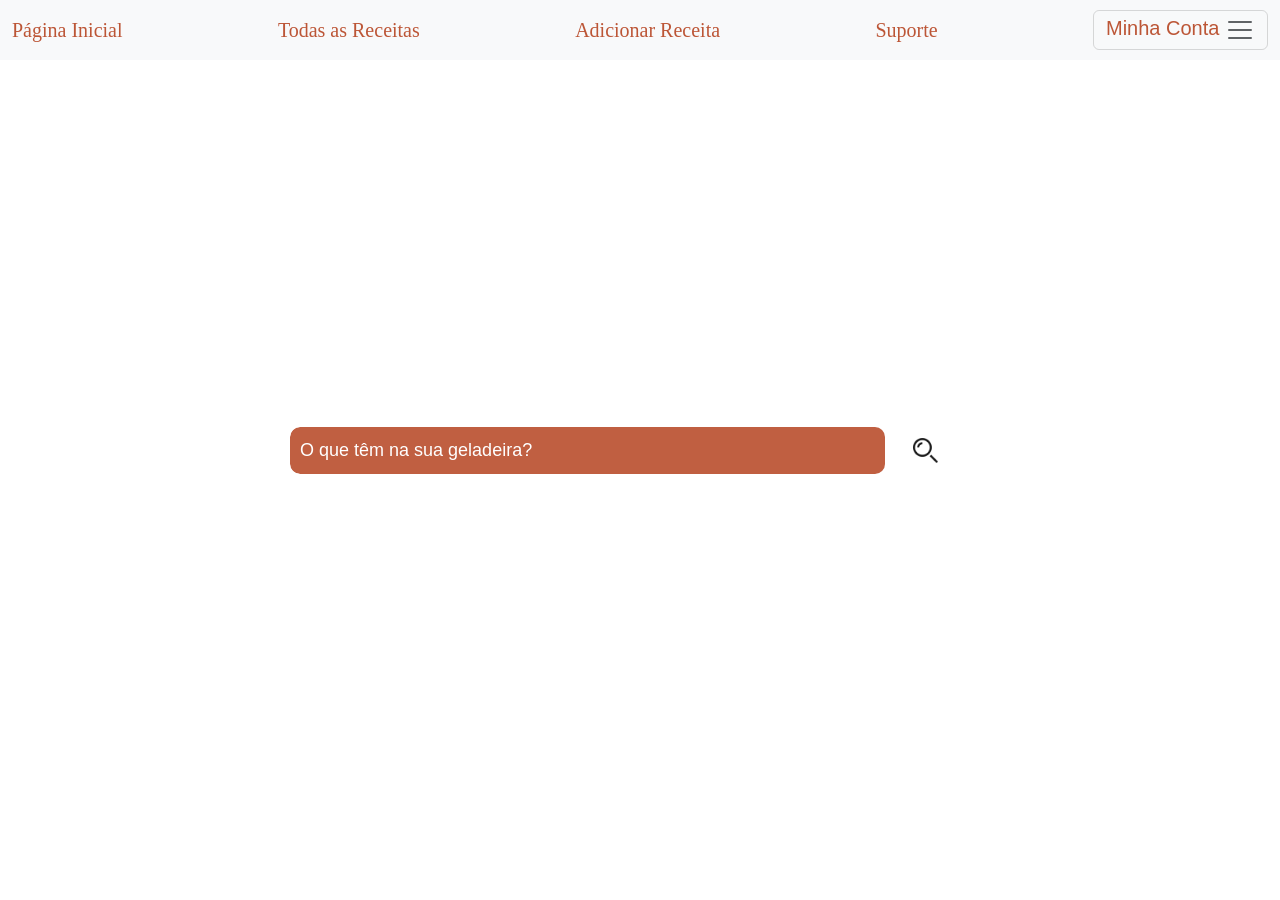
==== trabalhoNOVO/SiteReceitas-main/traBianca/trab/index.html @ 9e314a97 "Add files via upload" ====
<!DOCTYPE html>
<html lang="en">
<head>
	<title>Site Receitas</title>
	<meta charset="UTF-8">
	<meta name="viewport" content="width=device-width, initial-scale=1">
<!--===============================================================================================-->	
	<link rel="icon" type="image/png" href="images/icons/favicon.ico"/>
<!--===============================================================================================-->
<link href="https://cdn.jsdelivr.net/npm/bootstrap@5.2.0-beta1/dist/css/bootstrap.min.css" rel="stylesheet"
integrity="sha384-0evHe/X+R7YkIZDRvuzKMRqM+OrBnVFBL6DOitfPri4tjfHxaWutUpFmBp4vmVor" crossorigin="anonymous">
<!-- JavaScript Bundle with Popper -->
<script src="https://cdn.jsdelivr.net/npm/bootstrap@5.2.0-beta1/dist/js/bootstrap.bundle.min.js"
integrity="sha384-pprn3073KE6tl6bjs2QrFaJGz5/SUsLqktiwsUTF55Jfv3qYSDhgCecCxMW52nD2"
crossorigin="anonymous"></script>
<!--===============================================================================================-->
	<link rel="stylesheet" type="text/css" href="css/util.css">
	<link rel="stylesheet" type="text/css" href="css/main.css">
    <link rel="stylesheet" type="text/css" href="css/index.css">
<!--===============================================================================================-->
</head>
<body>

    <nav class="navbar bg-light fixed-top">
        <div class="container-fluid">
          <a class="navbar-brand" href="index.html" style="color: #b94d2c;">Página Inicial</a>
          <a class="navbar-brand" href="todas_receitas.php" style="color: #b94d2c;">Todas as Receitas</a>
          <a class="navbar-brand" href="add_receita.html" style="color: #b94d2c;">Adicionar Receita</a>
          <a class="navbar-brand" href="#" style="color: #b94d2c;">Suporte</a>
          <button class="navbar-toggler" type="button" data-bs-toggle="offcanvas" data-bs-target="#offcanvasNavbar"
            aria-controls="offcanvasNavbar" style="color: #b94d2c;"> Minha Conta <span class="navbar-toggler-icon"></span>
          </button>
          <div class="offcanvas offcanvas-end" tabindex="-1" id="offcanvasNavbar" aria-labelledby="offcanvasNavbarLabel">
            <div class="offcanvas-header">
              <button type="button" class="btn-close" data-bs-dismiss="offcanvas" aria-label="Close"
                style="background-color: #b94d2c;"></button>
            </div>
            <div class="offcanvas-body">
              <ul class="navbar-nav justify-content-end flex-grow-1 pe-3">
                <li class="nav-item">
                    <button type="button" class="btn" data-bs-toggle="modal" data-bs-target="#modalPerfil" data-bs-whatever="@mdo" style="color: white;">Meu Perfil</button>
                </li>
                <li class="nav-item">
                    <button type="button" class="btn" data-bs-toggle="modal" data-bs-target="#modalListaDesejo" data-bs-whatever="@mdo" style="color: white;">Lista de Desejos</button>
                </li>
                <li class="nav-item">
                    <button type="button" class="btn" data-bs-toggle="modal" data-bs-target="#modalListaJaFeito" data-bs-whatever="@mdo" style="color: white;">Lista de "Já Feitos"</button>
                </li>
                <li class="nav-item">
                    <button type="button" class="btn" data-bs-toggle="modal" data-bs-target="#modalMinhasReceitas" data-bs-whatever="@mdo" style="color: white;">Minhas Receitas</button>
                </li>
                <li class="nav-item">
                  <a class="nav-link" href="login.html" style="color: white;">Sair</a>
                </li>
                </form>
            </div>
          </div>
        </div>
      </nav>

          <div class="modal fade" id="modalListaDesejo" tabindex="-1" aria-labelledby="exampleModalLabel" aria-hidden="true">
            <div class="modal-dialog modal-xl">
              <div class="modal-content">
                <div class="modal-header">
                  <h5 class="modal-title" id="exampleModalLabel">Lista de Desejos</h5>
                  <button type="button" class="btn-close" data-bs-dismiss="modal" aria-label="Close"></button>
                </div>
                <div class="modal-body">
                  <form class="cadastro-form validate-form p-b-33 p-t-5" method="POST" action="php/add_lista_desejo.php">
                    <ol class="list-group list-group-numbered">
                        <li class="list-group-item"><a>receita</a></li>
                        <li class="list-group-item"><a>receita</a></li>
                        <li class="list-group-item"><a>receita</a></li>
                      </ol>
                  </form>
                </div>
                <div class="modal-footer">

                      </div>
                </div>
              </div>
            </div>
          </div>

          <div class="modal fade" id="modalListaJaFeito" tabindex="-1" aria-labelledby="exampleModalLabel" aria-hidden="true">
            <div class="modal-dialog modal-xl">
              <div class="modal-content">
                <div class="modal-header">
                  <h5 class="modal-title" id="exampleModalLabel">Lista de "Já Feitos"</h5>
                  <button type="button" class="btn-close" data-bs-dismiss="modal" aria-label="Close"></button>
                </div>
                <div class="modal-body">
                  <form class="cadastro-form validate-form p-b-33 p-t-5" method="POST" action="php/add_lista_feito.php">
                    <ol class="list-group list-group-numbered">
                      <li class="list-group-item"><a>receita</a></li>
                      <li class="list-group-item"><a>receita</a></li>
                      <li class="list-group-item"><a>receita</a></li>
                      </ol>
                  </form>
                </div>
                <div class="modal-footer">

                      </div>
                </div>
              </div>
            </div>
          </div>

          <div class="modal fade" id="modalPerfil" tabindex="-1" aria-labelledby="exampleModalLabel" aria-hidden="true">
            <div class="modal-dialog modal-xl">
              <div class="modal-content">
                <div class="modal-header">
                  <h5 class="modal-title" id="exampleModalLabel">Meu Perfil</h5>
                  <button type="button" class="btn-close" data-bs-dismiss="modal" aria-label="Close"></button>
                </div>
                <div class="modal-body">
                    <table class="table">
                        <thead>
                          <tr>
                            <th scope="col">Nome</th>
                            <th scope="col">Nickname</th>
                            <th scope="col">País</th>
                            <th scope="col">Preferência Alimentar</th>
                            <th scope="col">Condição Alimentar</th>
                          </tr>
                        </thead>
                        <tbody>
                          <tr>
                            <td>Bianca</td>
                            <td>@m0ttaB</td>
                            <td>Brasil-BR</td>
                            <td>Doce</td>
                             <td>Intolerante a lactose</td>
                          </tr>
                        </tbody>
                      </table>
                </div>
                <div class="modal-footer">

                      </div>
                </div>
              </div>
            </div>
          </div>

          <div class="modal fade" id="modalMinhasReceitas" tabindex="-1" aria-labelledby="exampleModalLabel" aria-hidden="true">
            <div class="modal-dialog modal-xl">
              <div class="modal-content">
                <div class="modal-header">
                  <h5 class="modal-title" id="exampleModalLabel">Minhas Receitas</h5>
                  <button type="button" class="btn-close" data-bs-dismiss="modal" aria-label="Close"></button>
                </div>
                <div class="modal-body">
                    <table class="table">
                        <tbody>
                          <tr>
                            <td><a>minha primeira receita</a></td>
                          </tr>
                          <tr>
                            <td><a>lanche da tarde</a></td>
                          </tr>
                          <tr>
                            <td><a>sopa de arroz e batata</a></td>
                          </tr>
                        </tbody>
                      </table>
                </div>
                <div class="modal-footer">

                      </div>
                </div>
              </div>
            </div>
          </div>

          <div class="limiter">
            <div class="container-page" style="background-image: url('images/bg-06.jpg');">
              <div class="wrap-login100 p-t-30 p-b-50">
                <form class="search-form validate-form p-b-33 p-t-5" method="POST" action="pesquisar.php">
        
                  <div class="barra">
                    <input id="searchbar" onkeyup="search()" type="search" list="datalistOptions" name="search"
                    placeholder="O que têm na sua geladeira?">
                    <button type="search" class="btn_search"><img src="images/icons/pesquisa.png" width="50%" height="50%"></button>
                </div>
        
                </form>
              </div>
            </div>
          </div>
<script src="js/index.js"></script>
</body>

</html>
---- trabalhoNOVO/SiteReceitas-main/traBianca/trab/css/main.css ----
/*//////////////////////////////////////////////////////////////////
[ FONT ]*/

@font-face {
  font-family: Ubuntu-Regular;
  src: url('../fonts/ubuntu/Ubuntu-Regular.ttf'); 
}

@font-face {
  font-family: Ubuntu-Bold;
  src: url('../fonts/ubuntu/Ubuntu-Bold.ttf'); 
}

.navbar{
  background: transparent;
    background: -webkit-linear-gradient(top, transparent);
    background: -o-linear-gradient(top, transparent);
    background: -moz-linear-gradient(top, transparent);
    background: linear-gradient(top, transparent);
  
    opacity: 95%;

    color: #b94d2c;
    }
    
    .offcanvas{
    
      background: #b94d2c;
      background: -webkit-linear-gradient(top, #b94d2c, #b94d2c, #f1a32c);
      background: -o-linear-gradient(top, #b94d2c, #b94d2c, #f1a32c);
      background: -moz-linear-gradient(top, #b94d2c, #b94d2c, #f1a32c);
      background: linear-gradient(top, #b94d2c, #b94d2c, #f1a32c);
    
    }


/*//////////////////////////////////////////////////////////////////
[ RESTYLE TAG ]*/

* {
	margin: 0px; 
	padding: 0px; 
	box-sizing: border-box;
}

body, html {
	height: 100%;
	font-family: Ubuntu-Regular, sans-serif;
}

/*---------------------------------------------*/
a {
	font-family: Ubuntu-Regular;
	font-size: 14px;
	line-height: 1.7;
	color: #666666;
	margin: 0px;
	transition: all 0.4s;
	-webkit-transition: all 0.4s;
  -o-transition: all 0.4s;
  -moz-transition: all 0.4s;
}

a:focus {
	outline: none !important;
}

a:hover {
	text-decoration: none;
  color: #fff;
}

/*---------------------------------------------*/
h1,h2,h3,h4,h5,h6 {
	margin: 0px;
}

p {
	font-family: Ubuntu-Regular;
	font-size: 14px;
	line-height: 1.7;
	color: #666666;
	margin: 0px;
}

ul, li {
	margin: 0px;
	list-style-type: none;
}


/*---------------------------------------------*/
input {
	outline: none;
	border: none;
}

textarea {
  outline: none;
  border: none;
}

textarea:focus, input:focus {
  border-color: transparent !important;
}

input:focus::-webkit-input-placeholder { color:transparent; }
input:focus:-moz-placeholder { color:transparent; }
input:focus::-moz-placeholder { color:transparent; }
input:focus:-ms-input-placeholder { color:transparent; }

textarea:focus::-webkit-input-placeholder { color:transparent; }
textarea:focus:-moz-placeholder { color:transparent; }
textarea:focus::-moz-placeholder { color:transparent; }
textarea:focus:-ms-input-placeholder { color:transparent; }

input::-webkit-input-placeholder { color: #555555;}
input:-moz-placeholder { color: #555555;}
input::-moz-placeholder { color: #555555;}
input:-ms-input-placeholder { color: #555555;}

textarea::-webkit-input-placeholder { color: #555555;}
textarea:-moz-placeholder { color: #555555;}
textarea::-moz-placeholder { color: #555555;}
textarea:-ms-input-placeholder { color: #555555;}

label {
  margin: 0;
  display: block;
}

/*---------------------------------------------*/
button {
	outline: none !important;
	border: none;
	background: transparent;
}

button:hover {
	cursor: pointer;
}

iframe {
	border: none !important;
}


/*//////////////////////////////////////////////////////////////////
[ Utility ]*/
.txt1 {
  font-family: Poppins-Regular;
  font-size: 13px;
  color: #e5e5e5;
  line-height: 1.5;
}


/*//////////////////////////////////////////////////////////////////
[ login ]*/

.limiter {
  width: 100%;
  margin: 0 auto;
}

.container-login100 {
  width: 100%;  
  min-height: 100vh;
  display: -webkit-box;
  display: -webkit-flex;
  display: -moz-box;
  display: -ms-flexbox;
  display: flex;
  flex-wrap: wrap;
  justify-content: center;
  align-items: center;
  padding: 15px;

  background-repeat: no-repeat;
  background-position: center;
  background-size: cover;
  position: relative;
  z-index: 1;  
}

.container-login100::before {
  content: "";
  display: block;
  position: absolute;
  z-index: -1;
  width: 100%;
  height: 100%;
  top: 0;
  left: 0;
  background-color: rgba(0,0,0,0.65);
}

.wrap-login100 {
  width: 390px;
  border-radius: 10px;
  overflow: hidden;

  background: transparent;
}


/*------------------------------------------------------------------
[ Form ]*/

.login100-form {
  width: 100%;
  border-radius: 10px;
  background-color: #fff;
}

.login100-form-logo {
  font-size: 60px; 
  color: #333333;

  display: -webkit-box;
  display: -webkit-flex;
  display: -moz-box;
  display: -ms-flexbox;
  display: flex;
  justify-content: center;
  align-items: center;
  width: 120px;
  height: 120px;
  border-radius: 50%;
  background-color: #fff;
  margin: 0 auto;
}

.login100-form-title {
  font-family: Ubuntu-Bold;
  font-size: 28px;
  color: #fff;
  line-height: 1.2;
  text-align: center;
  text-transform: uppercase;

  display: block;
}


/*------------------------------------------------------------------
[ Input ]*/

.wrap-input100 {
  width: 100%;
  position: relative;
  border-bottom: 1px solid #e6e6e6;
  padding: 29px 0;
}

.input100 {
  font-family: Ubuntu-Regular;
  font-size: 20px;
  color: #555555;
  line-height: 1.2;

  display: block;
  width: 100%;
  height: 50px;
  background: transparent;
  padding: 0 10px 0 80px;
  -webkit-transition: all 0.4s;
  -o-transition: all 0.4s;
  -moz-transition: all 0.4s;
  transition: all 0.4s;
}

/*---------------------------------------------*/ 
.focus-input100 {
  position: absolute;
  display: block;
  width: 100%;
  height: 100%;
  top: 0;
  left: 0;
  pointer-events: none;
}

.focus-input100::before {
  content: "";
  display: block;
  position: absolute;
  bottom: -1px;
  left: 0;
  width: 0;
  height: 1px;

  -webkit-transition: all 0.4s;
  -o-transition: all 0.4s;
  -moz-transition: all 0.4s;
  transition: all 0.4s;

  background: #d41847;
  background: -webkit-linear-gradient(left, #d60c49, #ff5e00, #fd9d0d);
  background: -o-linear-gradient(left, #d60c49, #ff5e00, #fd9d0d);
  background: -moz-linear-gradient(left, #d60c49, #ff5e00, #fd9d0d);
  background: linear-gradient(left, #d60c49, #ff5e00, #fd9d0d);
}

.focus-input100::after {
  font-family: Linearicons-Free;
  font-size: 18px;
  color: #d41847;

  content: attr(data-placeholder);
  display: block;
  width: 100%;
  position: absolute;
  top: 40px;
  left: 35px;
 

  -webkit-transition: all 0.4s;
  -o-transition: all 0.4s;
  -moz-transition: all 0.4s;
  transition: all 0.4s;
}

.input100:focus {
  padding-left: 60px;
}

.input100:focus + .focus-input100::after {
  left: 23px;
  color: #d41847;
}

.input100:focus + .focus-input100::before {
  width: 100%;
}

.has-val.input100 + .focus-input100::after {
  left: 23px;
  color: #d41847;
}

.has-val.input100 + .focus-input100::before {
  width: 100%;
}

.has-val.input100 {
  padding-left: 60px;
}


/*------------------------------------------------------------------
[ Button ]*/

.button-submit {
  padding-top: 20px;
  padding-bottom: 20px;
  width: 100%;
  display: -webkit-box;
  display: -webkit-flex;
  display: -moz-box;
  display: -ms-flexbox;
  display: flex;
  flex-wrap: wrap;
  justify-content: center;
}

.login100-form-btn {
  font-family: Ubuntu-Bold;
  font-size: 18px;
  color: #fff;
  line-height: 1.2;
  text-transform: uppercase;

  display: -webkit-box;
  display: -webkit-flex;
  display: -moz-box;
  display: -ms-flexbox;
  display: flex;
  justify-content: center;
  align-items: center;
  padding-top: 10px;
  padding-bottom: 10px;
  min-width: 160px;
  height: 5%;
  border-radius: 21px;

  background: #b94d2c;
  background: -webkit-linear-gradient(top, #b94d2c, #b94d2c, #f1a32c);
  background: -o-linear-gradient(top, #b94d2c, #b94d2c, #f1a32c);
  background: -moz-linear-gradient(top, #b94d2c, #b94d2c, #f1a32c);
  background: linear-gradient(top, #b94d2c, #b94d2c, #f1a32c);
  position: relative;
  z-index: 1;

  -webkit-transition: all 0.4s;
  -o-transition: all 0.4s;
  -moz-transition: all 0.4s;
  transition: all 0.4s;
}

.login100-form-btn::before {
  content: "";
  display: block;
  position: absolute;
  z-index: -1;
  width: 100%;
  height: 100%;
  border-radius: 21px;
  top: 0;
  left: 0;
  opacity: 0;

  background: #0d510f;
  background: -webkit-linear-gradient(top, #0d510f, #427e44, #84b986);
  background: -o-linear-gradient(top, #0d510f, #427e44, #84b986);
  background: -moz-linear-gradient(top, #0d510f, #427e44, #84b986);
  background: linear-gradient(top, #0d510f, #427e44, #84b986);

  -webkit-transition: all 0.4s;
  -o-transition: all 0.4s;
  -moz-transition: all 0.4s;
  transition: all 0.4s;
}


.login100-form-btn:hover {
  background-color: transparent;
}

.login100-form-btn:hover:before {
  opacity: 1;
}



/*------------------------------------------------------------------
[ Alert validate ]*/

.validate-input {
  position: relative;
}

.alert-validate::before {
  content: attr(data-validate);
  position: absolute;
  max-width: 70%;
  background-color: #fff;
  border: 1px solid #d41847;
  border-radius: 2px;
  padding: 4px 25px 4px 10px;
  top: 50%;
  -webkit-transform: translateY(-50%);
  -moz-transform: translateY(-50%);
  -ms-transform: translateY(-50%);
  -o-transform: translateY(-50%);
  transform: translateY(-50%);
  right: 10px;
  pointer-events: none;

  font-family: Ubuntu-Bold;
  color: #d41847;
  font-size: 13px;
  line-height: 1.4;
  text-align: left;

  visibility: hidden;
  opacity: 0;

  -webkit-transition: opacity 0.4s;
  -o-transition: opacity 0.4s;
  -moz-transition: opacity 0.4s;
  transition: opacity 0.4s;
}

.alert-validate::after {
  content: "\f12a";
  font-family: FontAwesome;
  font-size: 16px;
  color: #d41847;

  display: block;
  position: absolute;
  top: 50%;
  -webkit-transform: translateY(-50%);
  -moz-transform: translateY(-50%);
  -ms-transform: translateY(-50%);
  -o-transform: translateY(-50%);
  transform: translateY(-50%);
  right: 15px;
}

.alert-validate:hover:before {
  visibility: visible;
  opacity: 1;
}

@media (max-width: 992px) {
  .alert-validate::before {
    visibility: visible;
    opacity: 1;
  }
}
---- trabalhoNOVO/SiteReceitas-main/traBianca/trab/css/index.css ----
.barra{
  border-radius: 10px;
   width: 100%;
   height: 100%;
   -webkit-transition: width 0.15s ease-in-out;
   transition: width 0.15s ease-in-out;
   font-size: large;
   color: white;
   opacity: 90%;
}

.btn_search {
  border-radius: 10px;
  background: white;
  font-size: large;
  padding: 10px;
  width: 10%;
  height: 10%;
}

#searchbar {
  width: 85%;
  font-size: large;
  color: white;
  opacity: 100%;
  background: #b94d2c;
  border-radius: 10px;
  padding: 10px;
}

  
  #datalistOptions{
   font-size:  1.5em;
   margin-left: 90px;
   
  }
  
  .search{
  display: list-item;    
  } 
  
  .container-page {
    width: 100%;  
    min-height: 100vh;
    display: -webkit-box;
    display: -webkit-flex;
    display: -moz-box;
    display: -ms-flexbox;
    display: flex;
    flex-wrap: wrap;
    justify-content: center;
    align-items: center;
    padding: 15px;
  
    background-repeat: no-repeat;
    background-position: center;
    background-size: cover;
    position: relative;
    z-index: 1;  
  }
  
  .container-page::before {
    content: "";
    display: block;
    position: absolute;
    z-index: -1;
    width: 100%;
    height: 100%;
    top: 0;
    left: 0;
  }

  .limiter {
    width: 100%;
    margin: 0 auto;
  }
  
  .wrap_div {
    width: 60%;
    height: 12%;
    border-radius: 10px;
    overflow: hidden;
    padding: 30px 40px 30px 40px;
    position: absolute;
    opacity: 90%;
  }  

  .wrap-login100 {
    width: 700px;
    border-radius: 10px;
    overflow: hidden;
  
    background: transparent;
  }

  .modal-form {
    width: 100%;
    border-radius: 10px;
    background-color: #fff;
    opacity: 90%;
  }

  .checkbox {
    position: absolute;
    display: block;
    width: 15%;
    height: 15%;
    top: 30%;
    left: 5%;
  }

  input#searchbar::placeholder {
      color: white;
  }

  .search-form {
    width: 100%;
    border-radius: 10px;
    background-color: transparent;
  }
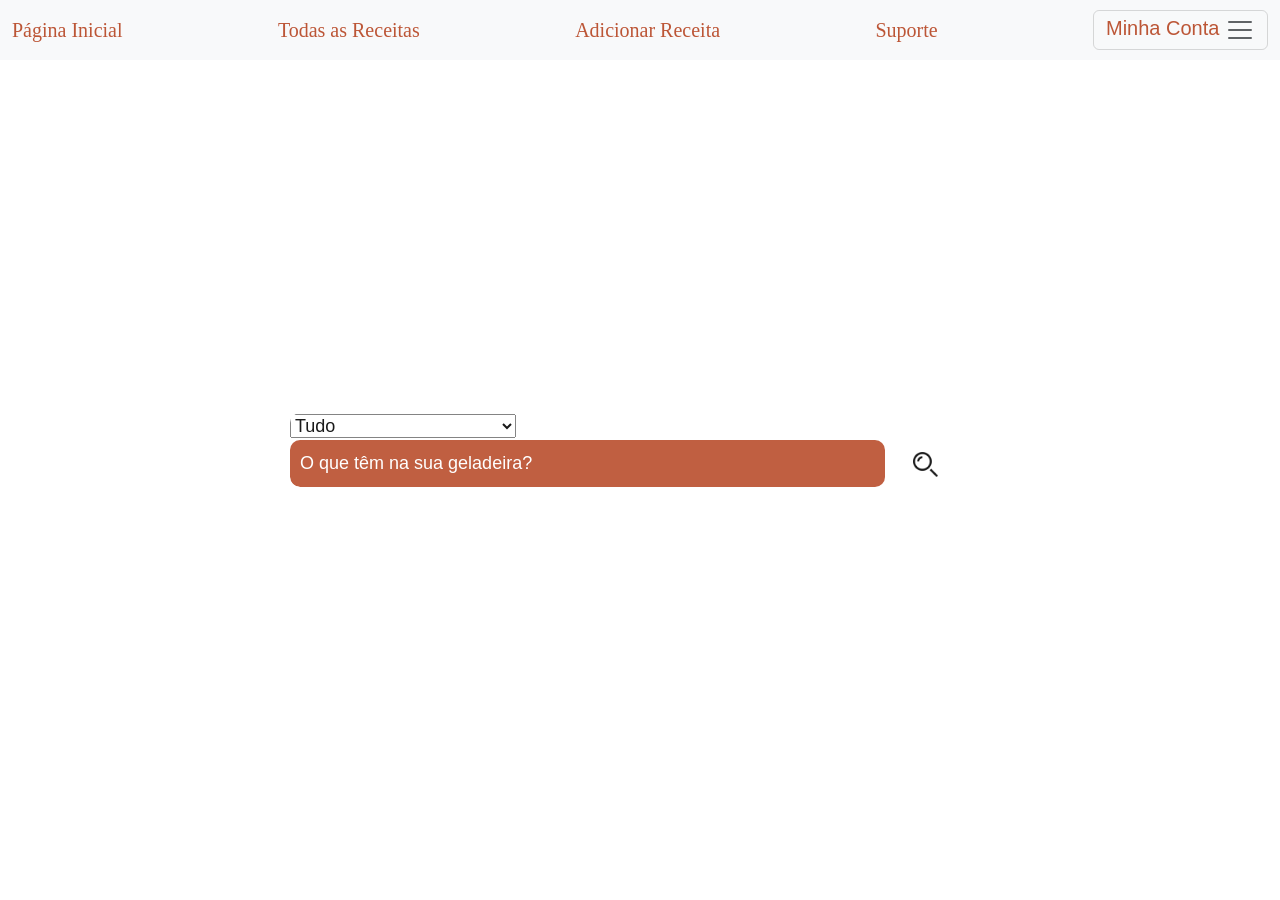
==== commit 41e9212d: "Update index.html" ====
--- a/trabalhoNOVO/SiteReceitas-main/traBianca/trab/index.html
+++ b/trabalhoNOVO/SiteReceitas-main/traBianca/trab/index.html
@@ -26,7 +26,7 @@
           <a class="navbar-brand" href="index.html" style="color: #b94d2c;">Página Inicial</a>
           <a class="navbar-brand" href="todas_receitas.php" style="color: #b94d2c;">Todas as Receitas</a>
           <a class="navbar-brand" href="add_receita.html" style="color: #b94d2c;">Adicionar Receita</a>
-          <a class="navbar-brand" href="#" style="color: #b94d2c;">Suporte</a>
+          <a class="navbar-brand" href="suporte.html" style="color: #b94d2c;">Suporte</a>
           <button class="navbar-toggler" type="button" data-bs-toggle="offcanvas" data-bs-target="#offcanvasNavbar"
             aria-controls="offcanvasNavbar" style="color: #b94d2c;"> Minha Conta <span class="navbar-toggler-icon"></span>
           </button>
@@ -38,7 +38,7 @@
             <div class="offcanvas-body">
               <ul class="navbar-nav justify-content-end flex-grow-1 pe-3">
                 <li class="nav-item">
-                    <button type="button" class="btn" data-bs-toggle="modal" data-bs-target="#modalPerfil" data-bs-whatever="@mdo" style="color: white;">Meu Perfil</button>
+                  <a class="nav-link" href="perfil_usuario.html" style="color: white;">Meu Perfil</a>
                 </li>
                 <li class="nav-item">
                     <button type="button" class="btn" data-bs-toggle="modal" data-bs-target="#modalListaDesejo" data-bs-whatever="@mdo" style="color: white;">Lista de Desejos</button>
@@ -48,6 +48,9 @@
                 </li>
                 <li class="nav-item">
                     <button type="button" class="btn" data-bs-toggle="modal" data-bs-target="#modalMinhasReceitas" data-bs-whatever="@mdo" style="color: white;">Minhas Receitas</button>
+                </li>
+                <li class="nav-item">
+                  <a class="nav-link" href="avaliar.html" style="color: white;">Avaliar</a>
                 </li>
                 <li class="nav-item">
                   <a class="nav-link" href="login.html" style="color: white;">Sair</a>
@@ -106,43 +109,6 @@
             </div>
           </div>
 
-          <div class="modal fade" id="modalPerfil" tabindex="-1" aria-labelledby="exampleModalLabel" aria-hidden="true">
-            <div class="modal-dialog modal-xl">
-              <div class="modal-content">
-                <div class="modal-header">
-                  <h5 class="modal-title" id="exampleModalLabel">Meu Perfil</h5>
-                  <button type="button" class="btn-close" data-bs-dismiss="modal" aria-label="Close"></button>
-                </div>
-                <div class="modal-body">
-                    <table class="table">
-                        <thead>
-                          <tr>
-                            <th scope="col">Nome</th>
-                            <th scope="col">Nickname</th>
-                            <th scope="col">País</th>
-                            <th scope="col">Preferência Alimentar</th>
-                            <th scope="col">Condição Alimentar</th>
-                          </tr>
-                        </thead>
-                        <tbody>
-                          <tr>
-                            <td>Bianca</td>
-                            <td>@m0ttaB</td>
-                            <td>Brasil-BR</td>
-                            <td>Doce</td>
-                             <td>Intolerante a lactose</td>
-                          </tr>
-                        </tbody>
-                      </table>
-                </div>
-                <div class="modal-footer">
-
-                      </div>
-                </div>
-              </div>
-            </div>
-          </div>
-
           <div class="modal fade" id="modalMinhasReceitas" tabindex="-1" aria-labelledby="exampleModalLabel" aria-hidden="true">
             <div class="modal-dialog modal-xl">
               <div class="modal-content">
@@ -179,6 +145,10 @@
                 <form class="search-form validate-form p-b-33 p-t-5" method="POST" action="pesquisar.php">
         
                   <div class="barra">
+                    <select id="filter" class="filter" name="filter" src="images/icons/filter.png" width="50%" height="50%">
+                      <option>Tudo</option>
+                      <option>Apenas com ingredientes</option>
+                    </select>
                     <input id="searchbar" onkeyup="search()" type="search" list="datalistOptions" name="search"
                     placeholder="O que têm na sua geladeira?">
                     <button type="search" class="btn_search"><img src="images/icons/pesquisa.png" width="50%" height="50%"></button>
@@ -191,4 +161,4 @@
 <script src="js/index.js"></script>
 </body>
 
-</html>    +</html>    
